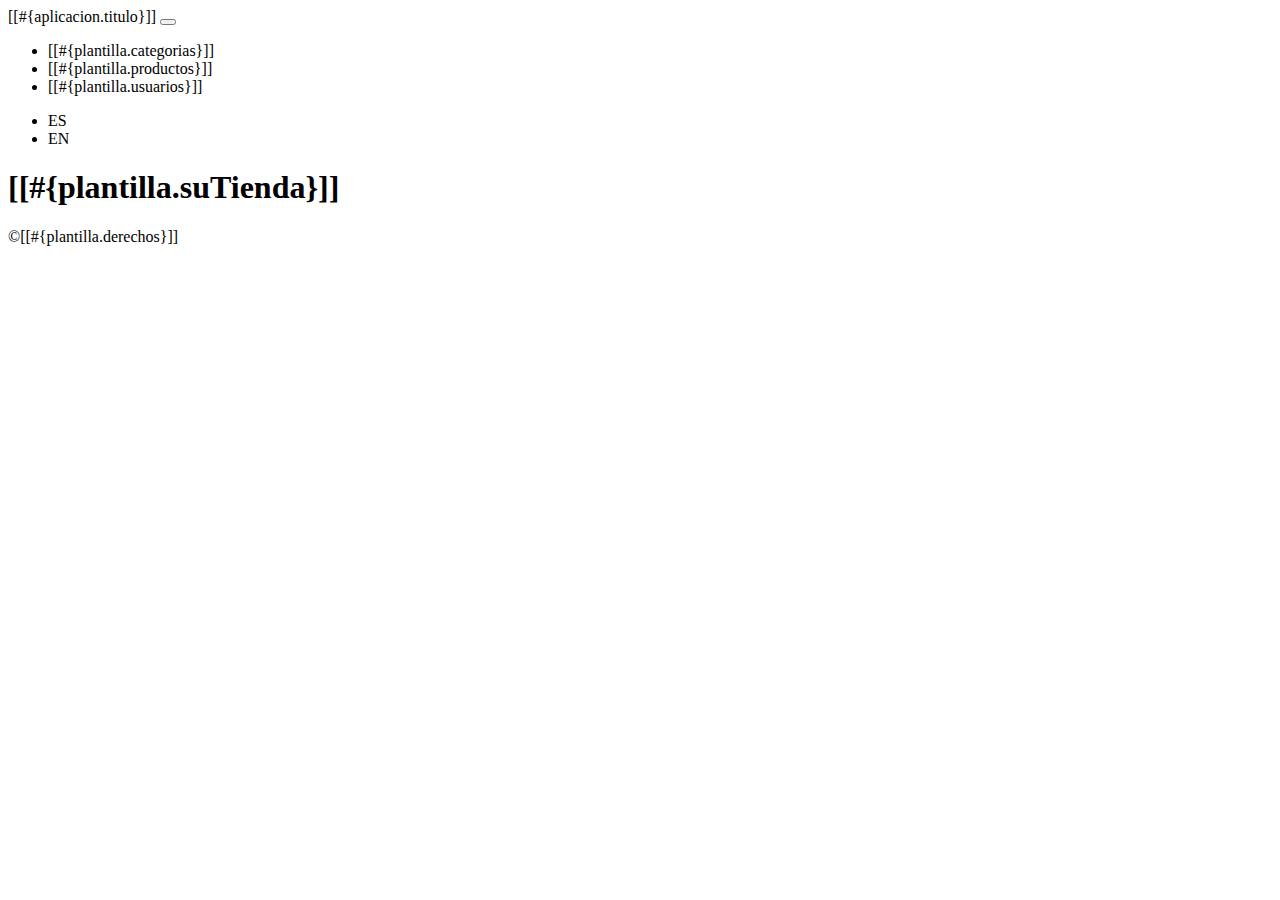
==== src/main/resources/templates/layout/plantilla.html @ a38da501 "update" ====
<!DOCTYPE html>

<html xmlns="http://www.w3.org/1999/xhtml"
      xmlns:th="http://www.thymeleaf.org">
    <head th:fragment="head">
        <title>TechShop</title>
        <meta charset="UTF-8"/>
        <link th:href="@{/webjars/bootstrap/css/bootstrap.min.css}" rel="stylesheet"/>
        <link th:href="@{/webjars/font-awesome/css/all.css}" rel="stylesheet"/>
        <script th:src="@{/webjars/jquery/jquery.min.js}"></script>
        <script th:src="@{/webjars/popper.js/umd/popper.min.js}"></script>
        <script th:src="@{/webjars/bootstrap/js/bootstrap.min.js}"></script>
    </head>
    <body>
        <header th:fragment="header" class="header">
            <nav class="navbar navbar-expand-sm navbar-dark bg-dark p-0">
                <div class="container">
                    <a th:href="@{/}" class="navbar-brand">[[#{aplicacion.titulo}]]</a>
                    <button class="navbar-toggler" data-bs-toglle="collapse" data-bs-target="#navbarCollapse">
                        <span class="navbar-toggler-icon"></span>
                    </button>
                    <div class="collapse navbar-collapse justify-content-between" id="navbarCollapse">
                        <ul class="navbar-nav">
                            <li class="nav-item px-2">
                                <a class="nav-menu-link nav-link" th:href="@{/categoria/listado}">[[#{plantilla.categorias}]]</a>                                
                            </li>
                            <li class="nav-item px-2">
                                <a class="nav-menu-link nav-link" th:href="@{/producto/listado}">[[#{plantilla.productos}]]</a>                                
                            </li>
                            <li class="nav-item px-2">
                                <a class="nav-menu-link nav-link" th:href="@{/usuario/listado}">[[#{plantilla.usuarios}]]</a>                                
                            </li>
                        </ul>
                        <div class="col-md-3">
                            <ul class="navbar-nav">
                                <li class="nav-item px-2"><a class="nav link" th:href="@{/(lang=es)}">ES</a></li>
                                <li class="nav-item px-2"><a class="nav link" th:href="@{/(lang=en)}">EN</a></li>
                            </ul>
                        </div>                      
                    </div>
                </div>
            </nav>
            <section id="main header" class="py-2 bg success text white">
                <div class="container">
                    <div class="row">
                        <h1><i class="fas fa-cog"></i>[[#{plantilla.suTienda}]]</h1>
                    </div>
                </div>
            </section>
        </header>
        <footer th:fragment="footer" class="bg-info text-white mt-5 p-2">
            <div class="container">
                <div class="col">
                    <p class="lead text-center">
                        &COPY[[#{plantilla.derechos}]]
                    </p>
                </div>
            </div>
        </footer>
    </body>
</html>
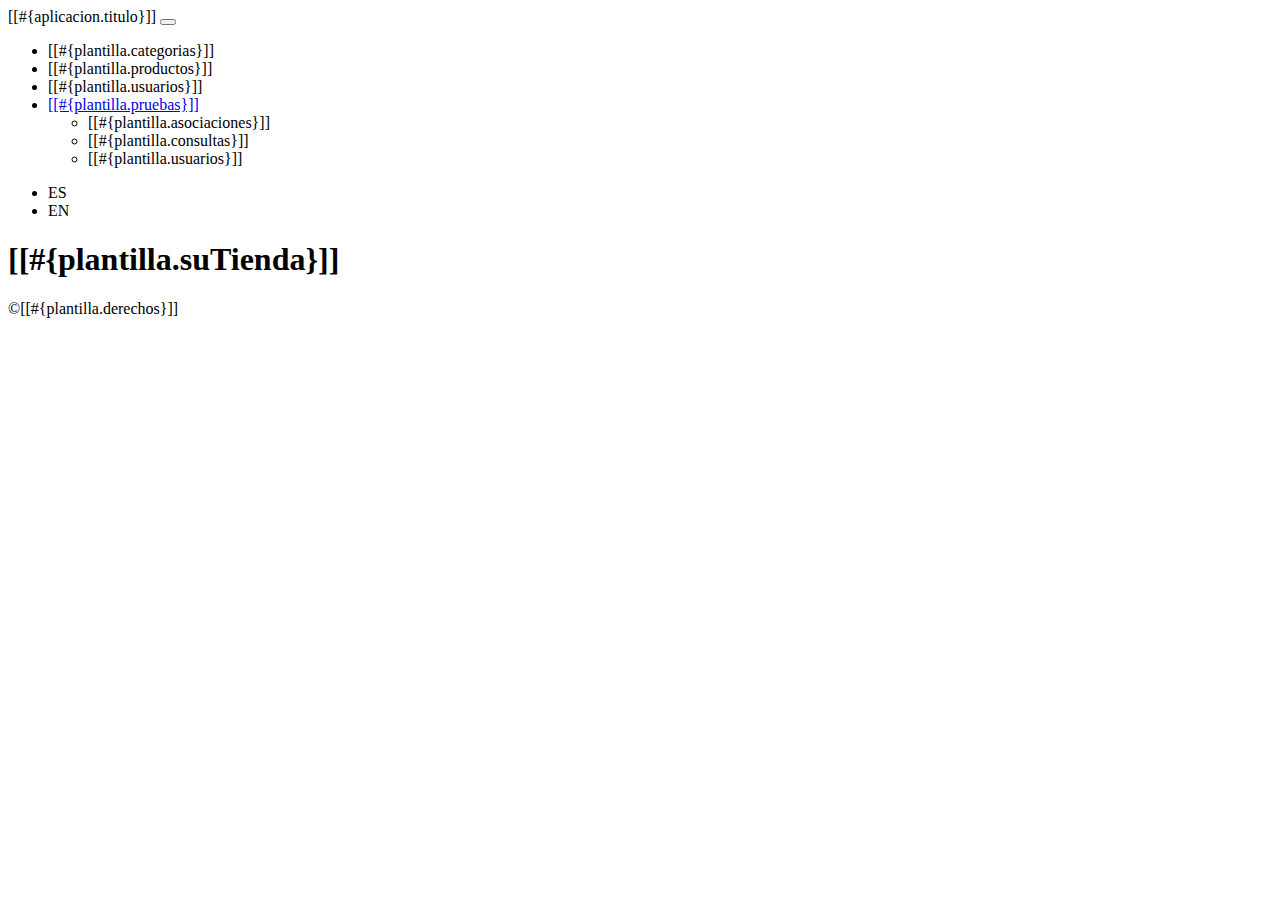
==== commit 693073c8: "Update Tarea" ====
--- a/src/main/resources/templates/layout/plantilla.html
+++ b/src/main/resources/templates/layout/plantilla.html
@@ -7,12 +7,13 @@
         <meta charset="UTF-8"/>
         <link th:href="@{/webjars/bootstrap/css/bootstrap.min.css}" rel="stylesheet"/>
         <link th:href="@{/webjars/font-awesome/css/all.css}" rel="stylesheet"/>
+        <script th:src="@{/js/rutina.js}"></script>
         <script th:src="@{/webjars/jquery/jquery.min.js}"></script>
         <script th:src="@{/webjars/popper.js/umd/popper.min.js}"></script>
         <script th:src="@{/webjars/bootstrap/js/bootstrap.min.js}"></script>
     </head>
     <body>
-        <header th:fragment="header" class="header">
+        <header th:fragment="header" class="header"> 
             <nav class="navbar navbar-expand-sm navbar-dark bg-dark p-0">
                 <div class="container">
                     <a th:href="@{/}" class="navbar-brand">[[#{aplicacion.titulo}]]</a>
@@ -29,6 +30,18 @@
                             </li>
                             <li class="nav-item px-2">
                                 <a class="nav-menu-link nav-link" th:href="@{/usuario/listado}">[[#{plantilla.usuarios}]]</a>                                
+                            </li>
+                            <li class="nav-item dropdown">                                
+                                <a class="nav-link dropdown-toggle"
+                                   data-bs-toggle="dropdown"                                    
+                                   href="#"                                    
+                                   role="button"                                    
+                                   aria-expanded="false">[[#{plantilla.pruebas}]]</a>                                
+                                <ul class="dropdown-menu dropdown-menu-dark">                                    
+                                    <li><a class="dropdown-item"  th:href="@{/pruebas/listado}">[[#{plantilla.asociaciones}]]</a></li>
+                                    <li><a class="dropdown-item" th:href="@{/pruebas/listado2}">[[#{plantilla.consultas}]]</a></li>
+                                    <li><a class="dropdown-item" th:href="@{/usuario/listado}">[[#{plantilla.usuarios}]]</a></li>                                
+                                </ul>                            
                             </li>
                         </ul>
                         <div class="col-md-3">
